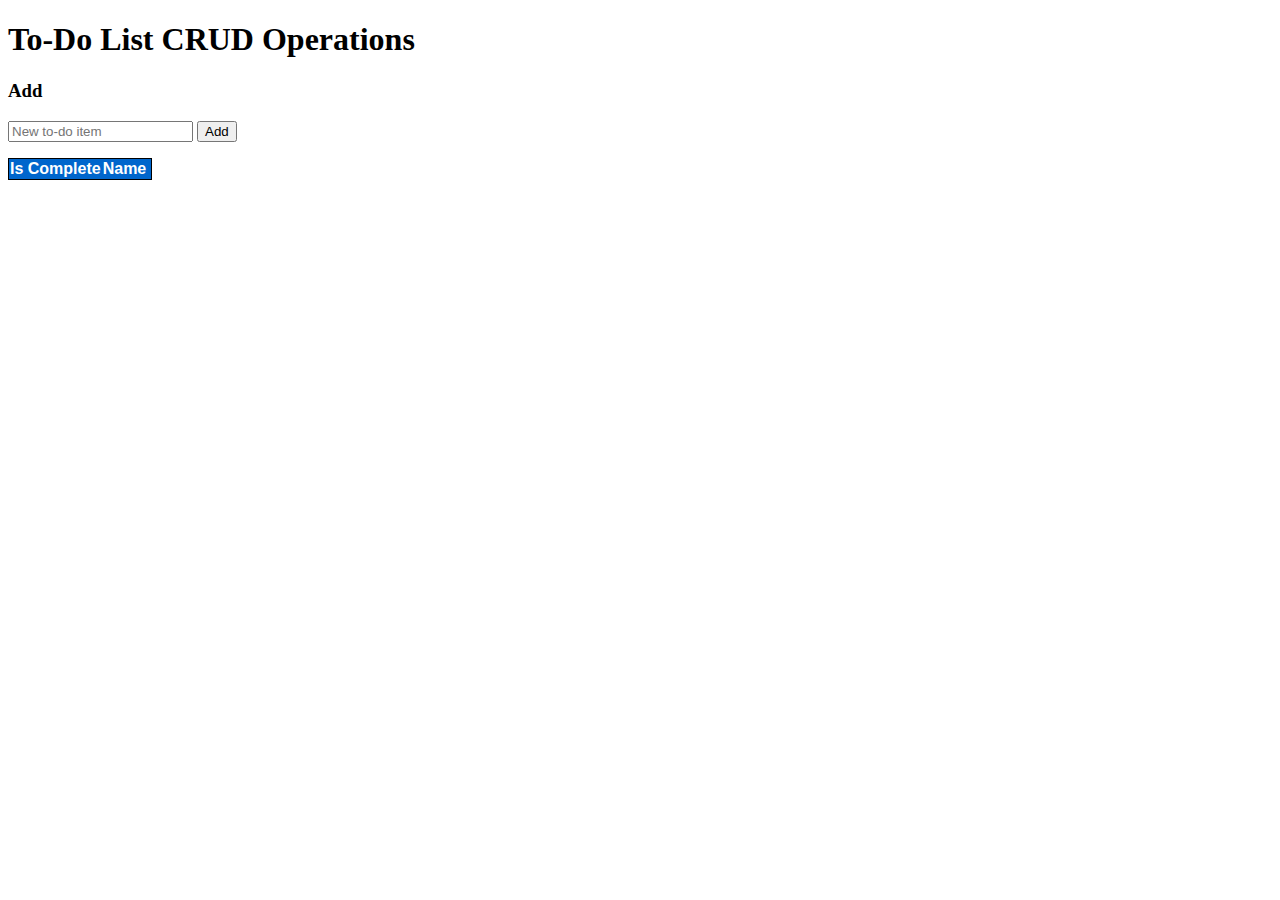
==== csharp/TodoApi/TodoApi/wwwroot/index.html @ 468275ea "Switch double quotes to single in JS; rename index.html" ====
﻿<!DOCTYPE html>
<html>
<head>
    <meta charset="utf-8" />
    <title>To-Do List CRUD</title>
    <style>
        input[type="submit"], button, [aria-label] {
            cursor: pointer;
        }

        #spoiler {
            display: none;
        }

        table {
            font-family: Arial, sans-serif;
            border: 1px solid;
            border-collapse: collapse;
        }

        th {
            background-color: #0066CC;
            color: white;
        }

        td {
            border: 1px solid;
            padding: 5px;
        }
    </style>
</head>
<body>
    <h1>To-Do List CRUD Operations</h1>
    <h3>Add</h3>
    <form action="javascript:void(0);" method="POST" onsubmit="addItem()">
        <input type="text" id="add-name" placeholder="New to-do item" />
        <input type="submit" value="Add" />
    </form>

    <div id="spoiler">
        <h3>Edit</h3>
        <form class="my-form">
            <input type="hidden" id="edit-id" />
            <input type="checkbox" id="edit-isComplete" />
            <input type="text" id="edit-name" />
            <input type="submit" value="Save" />
            <a onclick="closeInput()" aria-label="Close">&#10006;</a>
        </form>
    </div>

    <p id="counter"></p>

    <table>
        <tr>
            <th>Is Complete</th>
            <th>Name</th>
            <th></th>
            <th></th>
        </tr>
        <tbody id="todos"></tbody>
    </table>

    <script src="https://code.jquery.com/jquery-3.4.1.min.js"
            integrity="sha256-CSXorXvZcTkaix6Yvo6HppcZGetbYMGWSFlBw8HfCJo="
            crossorigin="anonymous"></script>
    <script src="site.js"></script>
</body>
</html>
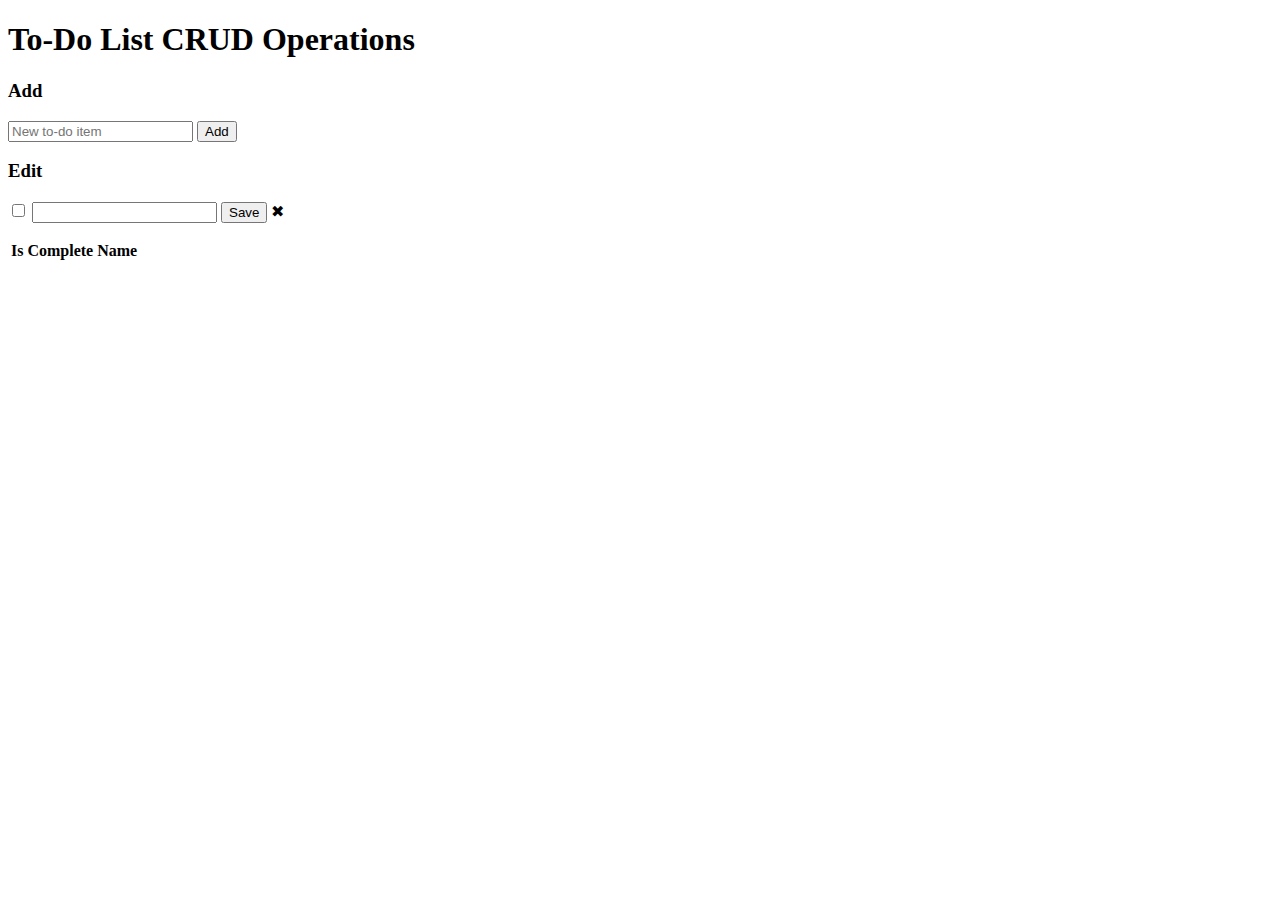
==== commit 5ff5cf0b: "Merge pull request #12 from amjcurtis/todoapi" ====
--- a/csharp/TodoApi/TodoApi/wwwroot/index.html
+++ b/csharp/TodoApi/TodoApi/wwwroot/index.html
@@ -3,31 +3,7 @@
 <head>
     <meta charset="utf-8" />
     <title>To-Do List CRUD</title>
-    <style>
-        input[type="submit"], button, [aria-label] {
-            cursor: pointer;
-        }
-
-        #spoiler {
-            display: none;
-        }
-
-        table {
-            font-family: Arial, sans-serif;
-            border: 1px solid;
-            border-collapse: collapse;
-        }
-
-        th {
-            background-color: #0066CC;
-            color: white;
-        }
-
-        td {
-            border: 1px solid;
-            padding: 5px;
-        }
-    </style>
+    <link href="/styles/styles.css" rel="stylesheet" type="text/css" />
 </head>
 <body>
     <h1>To-Do List CRUD Operations</h1>
